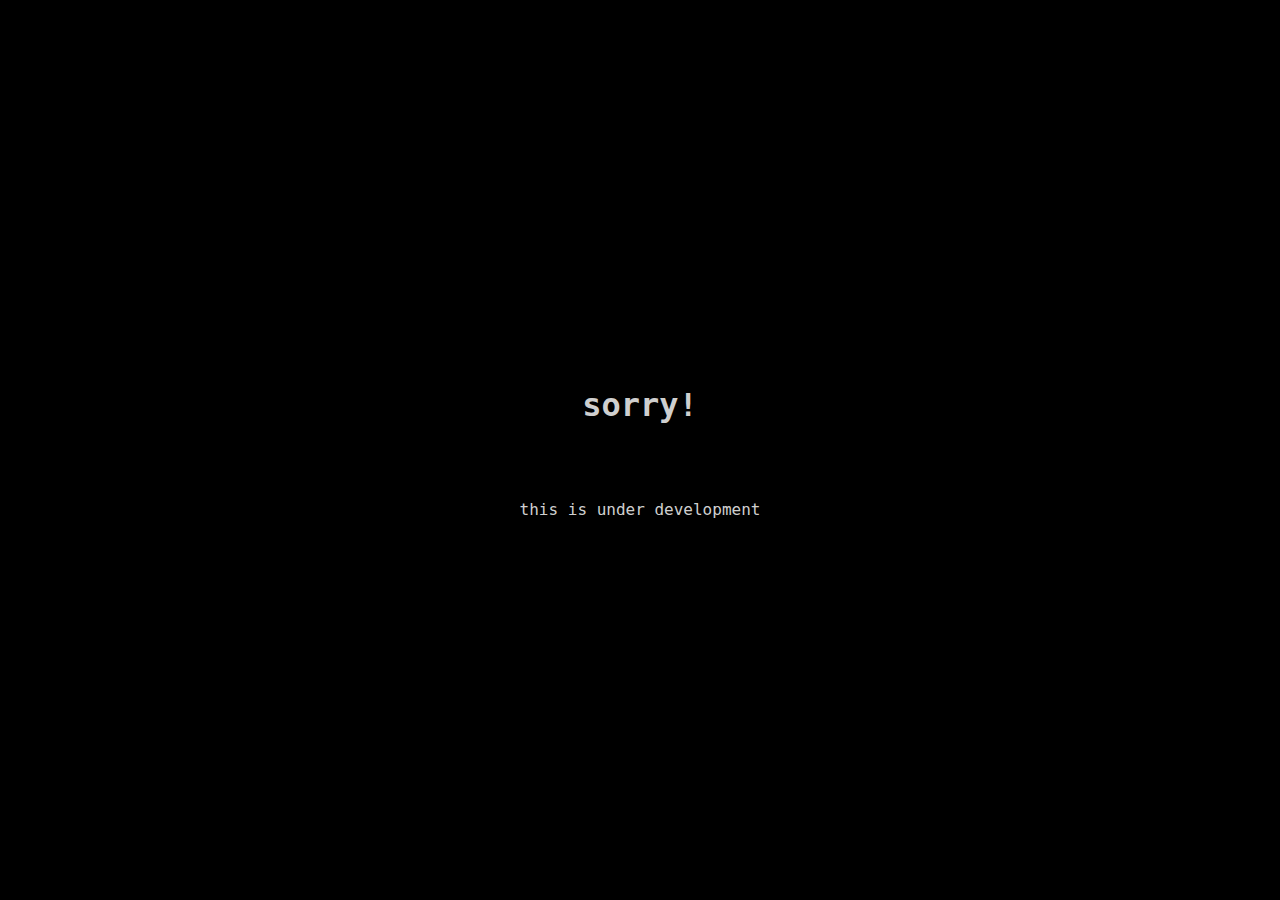
==== blog/index.html @ e8f57c66 "Initial commit" ====
<!DOCTYPE html>
<html lang="en">
<head>
    <meta charset="UTF-8">
    <title>blog</title>
    <link rel="stylesheet" type="text/css" href="/style.css">
</head>
<body>
<div id="center">
    <a href="/index.html" target=_blank>
        <pre>
<h1>sorry!</h1>
		</pre>
    </a>

    <pre>this is under development</pre>
</div>
</body>
</html>
---- style.css ----
body {
  background-color: #000000;
  -webkit-background-size: cover;
  -moz-background-size: cover;
  -ms-background-size: cover;
  -o-background-size: cover;
  background-size: cover;
  -webkit-user-select: none;
  -moz-user-select: none;
  -ms-user-select: none;
  -o-user-select: none;
  user-select: none;
  font-family: monospace;
  /*font-weight: bold;*/
  font-size: 16px;
  color: #cfcfcf;
  text-shadow: 1px 1px 1px rgba(0,0,0,100), 1px 1px 1px rgba(0,0,0,100);
  margin: 0;
  padding: 0;
  height: 100%;
  display: flex;
  flex-direction: column;
}

pre {
  text-align: center;
  font-family: monospace;
}

p {
  text-align: center;
  font-family: monospace;
}

#center {
  position: absolute;
  left: 50%;
  top: 50%;
  transform: translate(-50%, -50%);
  -webkit-transform: translate(-50%, -50%);
  -moz-transform: translate(-50%, -50%);
  -ms-transform: translate(-50%, -50%);
  -o-transform: translate(-50%, -50%);
}

a {
  color: inherit;
  text-decoration: none;
}

video {
  position: fixed;
  top: 50%;
  left: 50%;
  min-width: 100%;
  min-height: 100%;
  width: auto;
  height: auto;
  z-index: -100;
  transform: translateX(-50%) translateY(-50%);
  background-size: cover;
  -webkit-filter: blur(125px);
  -moz-filter: blur(125px);
  -o-filter: blur(125px);
  -ms-filter: blur(125px);
  filter: blur(0px);
}

/* Header styles */
header {
  position: fixed;
  top: 0%;
  left: 0%;
  width: 100%;
  background-color: #000000;
  color: #cfcfcf;
  text-align: center;
  padding: 10px;
  font-family: monospace;
  font-size: 14px;
  text-shadow: 1px 1px 1px rgba(0, 0, 0, 100);
}

/* Footer styles */
footer {
  position: fixed;
  bottom: 0;
  left: 0;
  width: 100%;
  background-color: #000000;
  color: #cfcfcf;
  text-align: center;
  padding: 10px;
  font-family: monospace;
  font-size: 14px;
  text-shadow: 1px 1px 1px rgba(0, 0, 0, 100);
}
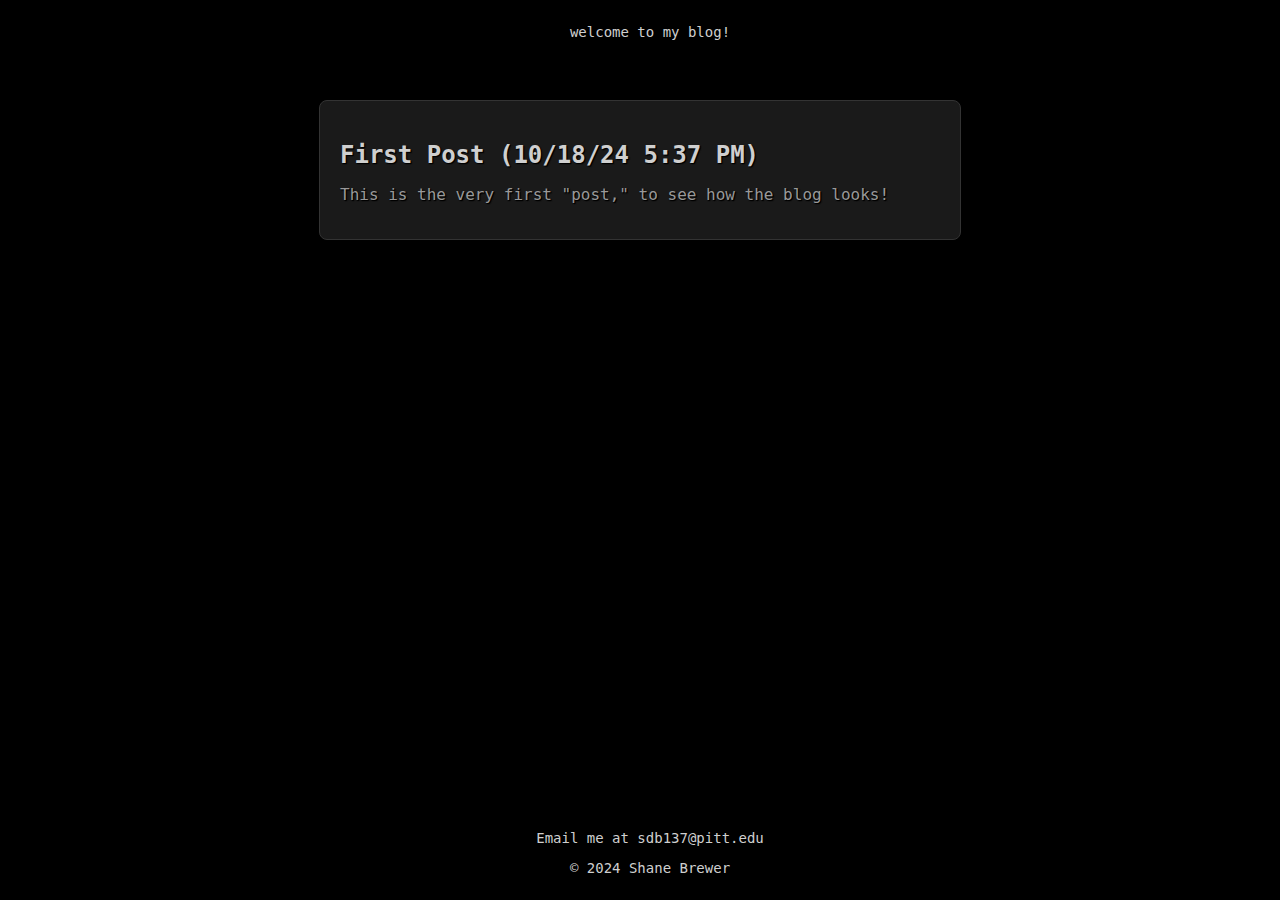
==== commit 117d4efd: "Work on blog" ====
--- a/blog/index.html
+++ b/blog/index.html
@@ -5,15 +5,22 @@
     <title>blog</title>
     <link rel="stylesheet" type="text/css" href="/style.css">
 </head>
+
+<header>
+    <p>welcome to my blog!</p>
+</header>
+
 <body>
-<div id="center">
-    <a href="/index.html" target=_blank>
-        <pre>
-<h1>sorry!</h1>
-		</pre>
-    </a>
 
-    <pre>this is under development</pre>
+<div class="blog-box">
+    <h2 class="blog-title">First Post (10/18/24 5:37 PM)</h2>
+    <p class="blog-content">This is the very first "post," to see how the blog looks!</p>
 </div>
+
+<footer>
+    <p>Email me at <a href="mailto:sdb137@pitt.edu">sdb137@pitt.edu</a></p>
+    <p>&copy; 2024 Shane Brewer</p>
+</footer>
+
 </body>
-</html>+</html>
--- a/style.css
+++ b/style.css
@@ -96,3 +96,39 @@
   text-shadow: 1px 1px 1px rgba(0, 0, 0, 100);
 }
 
+/* Blog Box Styles */
+.blog-box {
+  width: 80%;
+  max-width: 600px;
+  margin: 40px auto;
+  padding: 20px;
+  border: 1px solid #333;
+  border-radius: 8px;
+  box-shadow: 0 4px 8px rgba(0, 0, 0, 0.5);
+  color: #cfcfcf;
+  background-color: #1a1a1a;
+  text-align: left;
+  overflow-wrap: break-word;
+}
+
+.blog-title {
+  text-align: left;
+  font-size: 24px;
+  margin-bottom: 10px;
+  color: #cfcfcf;
+}
+
+.blog-content {
+  text-align: left;
+  font-size: 16px;
+  color: #999;
+  margin-bottom: 15px;
+}
+
+.blog-box:first-of-type {
+  margin-top: 100px;
+}
+
+.blog-box:last-of-type {
+  margin-bottom: 100px;
+}
